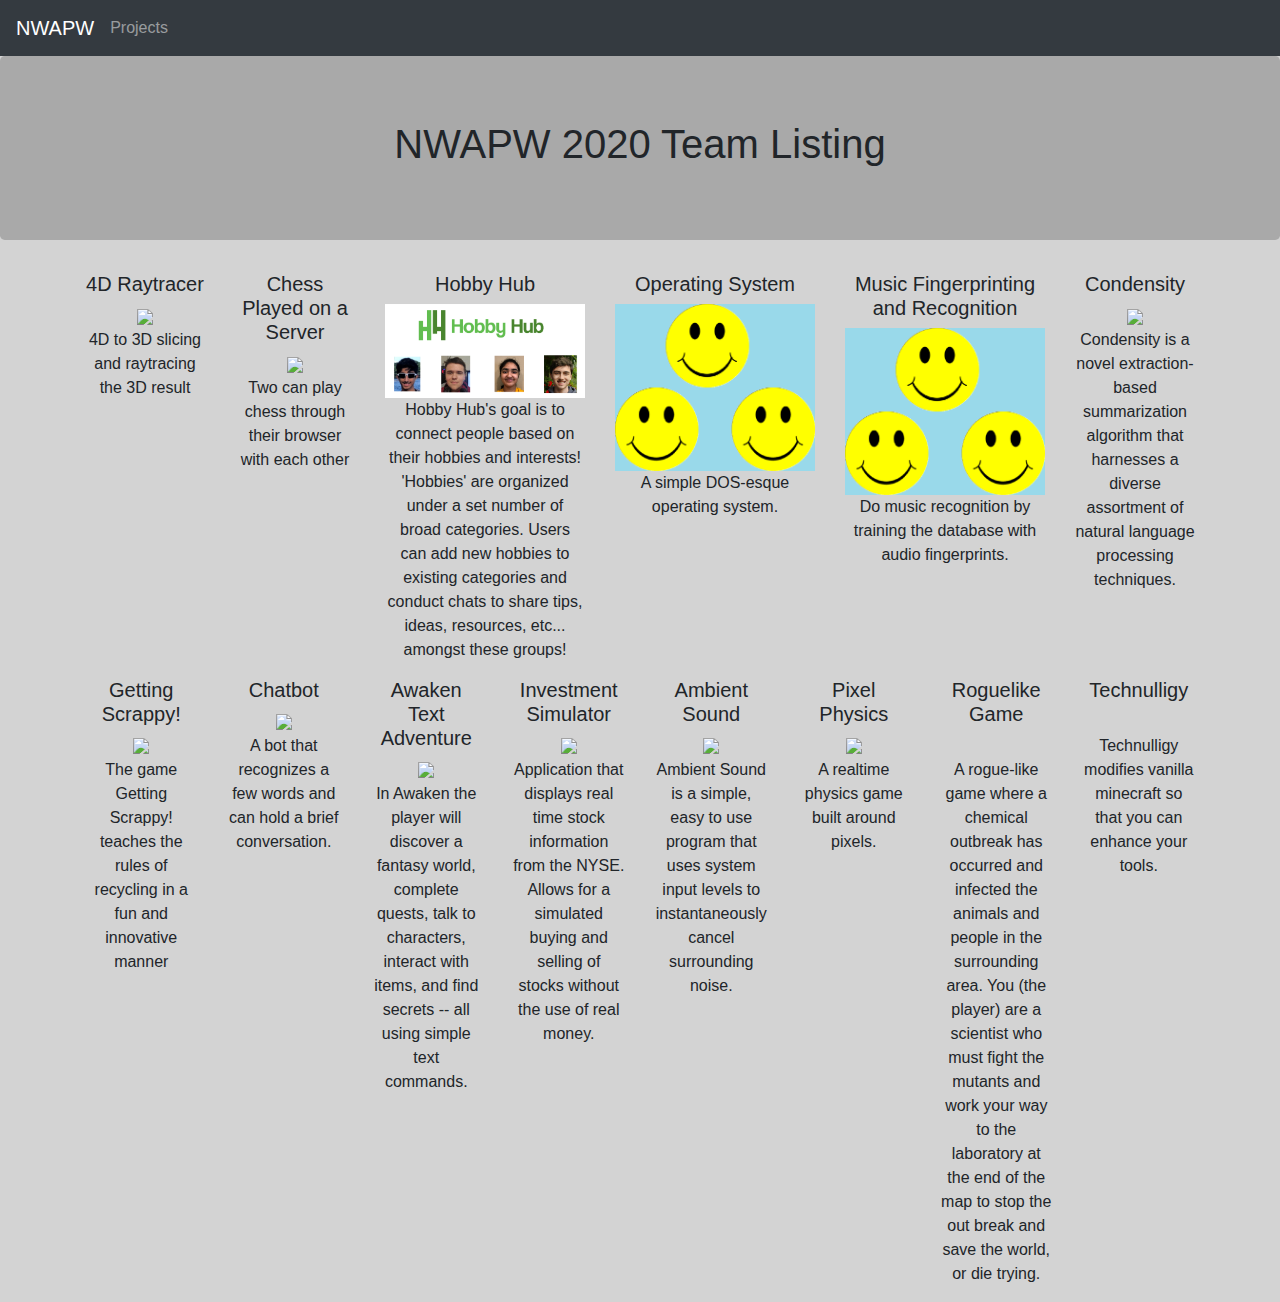
==== index.html @ 6eca42eb "Update descriptions" ====
<!doctype html>
<html lang="en">
  <head>
    <!-- Required meta tags -->
    <meta charset="utf-8">
    <meta name="viewport" content="width=device-width, initial-scale=1, shrink-to-fit=no">

    <!-- Bootstrap CSS -->
    <link rel="stylesheet" href="https://maxcdn.bootstrapcdn.com/bootstrap/4.0.0/css/bootstrap.min.css" integrity="sha384-Gn5384xqQ1aoWXA+058RXPxPg6fy4IWvTNh0E263XmFcJlSAwiGgFAW/dAiS6JXm" crossorigin="anonymous">

    <meta name="viewport" content="width=device-width, initial-scale=1, shrink-to-fit=no">
    <!-- Additional CSS -->
    <link rel="stylesheet" href="../shared.css">

    <title>NWAPW 2020 Teams</title>
  </head>

  <body>
    <nav class="navbar navbar-dark bg-dark">
      <a href="https://nwapw.org" class="navbar-brand">NWAPW</a>
      <ul class="navbar-nav mr-auto">
        <li class="nav-item">
          <a class="nav-link" href="#">Projects</a>
        </li>
      </ul>
    </nav>
  <div class="jumbotron text-center">
        <h1> NWAPW 2020 Team Listing </h1>
  </div>
<div class="container">
  <div class="row">
    <div class="col-lg text-center">
        <h5> 4D Raytracer </h5>
        <a href="https://luminic.github.io/NWAPW_Raytracer_Site/">
          <img class="img-responsive" src="https://luminic.github.io/NWAPW_Raytracer_Site/GroupPicTest2.png" width="200">
        </a>
        <p>4D to 3D slicing and raytracing the 3D result</p>
    </div>
    <div class="col-lg text-center">
      <h5> Chess Played on a Server </h5>
      <a href="https://devinvonarx.github.io/NWAPW_2020_Chess/">
        <img class="img-responsive" src="https://github.com/michaelschuff/NWAPW_2020_Chess/blob/master/Screen%20Shot%202020-08-05%20at%2010.00.18%20AM.png?raw=true" width="200">
      </a>
      <p>Two can play chess through their browser with each other</p>
    </div>
    <div class="col-lg text-center">
      <h5> Hobby Hub </h5>
      <a href="https://torin-perkins.github.io/Hobby-Hub/">
        <img class="img-responsive" src="assets/hobby_hub.png" width="200">
      </a>
      <p>Hobby Hub's goal is to connect people based on their hobbies and interests! 'Hobbies' are organized under a set number of broad categories. Users can add new hobbies to existing categories and conduct chats to share tips, ideas, resources, etc... amongst these groups!</p>
    </div>
    <div class="col-lg text-center">
      <h5> Operating System </h5>
      <a href="https://alex-x90.github.io/nwapw-OS-site/">
        <img class="img-responsive" src="assets/smilies.png" width="200">
      </a>
      <p>A simple DOS-esque operating system.</p>
    </div>
    <div class="col-lg text-center">
      <h5> Music Fingerprinting and Recognition  </h5>
      <a href="https://ericzhenglian.github.io/NWAPW_site/">
        <img class="img-responsive" src="assets/smilies.png" width="200">
      </a>
      <p>Do music recognition by training the database with audio fingerprints.</p>
    </div>
    <div class="col-lg text-center">
      <h5> Condensity </h5>
      <a href="https://condense-it.com/about">
        <img class="img-responsive" src="https://cdn.discordapp.com/attachments/728439409757913099/741316577873625118/image0.jpg" width="200">
      </a>
      <p> Condensity is a novel extraction-based summarization algorithm that harnesses a diverse assortment of natural language processing techniques.</p>
    </div>
    <div class="col-lg text-center">
      <h5> Getting Scrappy! </h5>
      <a href="https://rijdmc419.github.io/GettingScrappy/">
        <img class="img-responsive" src="https://rijdmc419.github.io/GettingScrappy/team_photo.png" width="200">
      </a>
      <p>The game Getting Scrappy! teaches the rules of recycling in a fun and innovative manner</p>
    </div>
    <div class="col-lg text-center">
      <h5> Chatbot </h5>
      <a href="https://pdx-rice.github.io/NWAPW-Chatbot/">
        <img class="img-responsive" src="https://pdx-rice.github.io/NWAPW-Chatbot/team%20photo.png" width="200">
      </a>
      <p>A bot that recognizes a few words and can hold a brief conversation.</p>
    </div>
    <div class="col-lg text-center">
      <h5> Awaken Text Adventure </h5>
      <a href="https://mhvivek.github.io/Awaken-Text-Adventure/">
        <img class="img-responsive" src="https://raw.githubusercontent.com/mhvivek/Text-Adventure-Game/master/TeamPhoto.jpg" width="200">
      </a>
      <p>In Awaken the player will discover a fantasy world, complete quests, talk to characters, interact with items, and find secrets -- all using simple text commands.</p>
    </div>

    <div class="col-lg text-center">
      <h5> Investment Simulator </h5>
      <a href="https://beegbrain.github.io/nwapw-team-site/">
        <img class="img-responsive" src="https://media.discordapp.net/attachments/728439285832745061/740278895177105509/groupPhoto.png?width=1215&height=683" width="200">
      </a>
      <p>Application that displays real time stock information from the NYSE. Allows for a simulated buying and selling of stocks without the use of real money.</p>
    </div>
    <div class="col-lg text-center">
      <h5> Ambient Sound </h5>
      <a href="https://ew6803.github.io/ambientsoundwebsite/">
        <img class="img-responsive" src="https://ew6803.github.io/ambientsoundwebsite/teampic2.PNG" width="200">
      </a>
      <p>Ambient Sound is a simple, easy to use program that uses system input levels to instantaneously cancel surrounding noise.</p>
    </div>
    <div class="col-lg text-center">
      <h5> Pixel Physics </h5>
      <a href="https://reivax2003.github.io/PixelPhysicsWebsite/index.html">
        <img class="img-responsive" src="https://ucbea3a97643534c62d28ff66b78.previews.dropboxusercontent.com/p/thumb/[base64]/p.png?fv_content=true&size_mode=5" width="200">
      </a>
      <p>A realtime physics game built around pixels.</p>
    </div>
    <div class="col-lg text-center">
      <h5> Roguelike Game </h5>
      <a href="#">
        <img class="img-responsive" src="" width="200">
      </a>
      <p>A rogue-like game where a chemical outbreak has occurred and infected the animals and people in the surrounding area. You (the player) are a scientist who must fight the mutants and work your way to the laboratory at the end of the map to stop the out break and save the world, or die trying.</p>
    </div>
    <div class="col-lg text-center">
      <h5> Technulligy </h5>
      <a href="#">
        <img class="img-responsive" src="" width="200">
      </a>
      <p>Technulligy modifies vanilla minecraft so that you can enhance your tools.</p>
    </div>
  </div>
</div>
</html>
</body>
---- shared.css ----
.jumbotron {
  background-color: DarkGray;
}
body {
  background-color: LightGray;
}

.jumbotron a {
  color: #111;
}

nav a {
  color: #111;
}
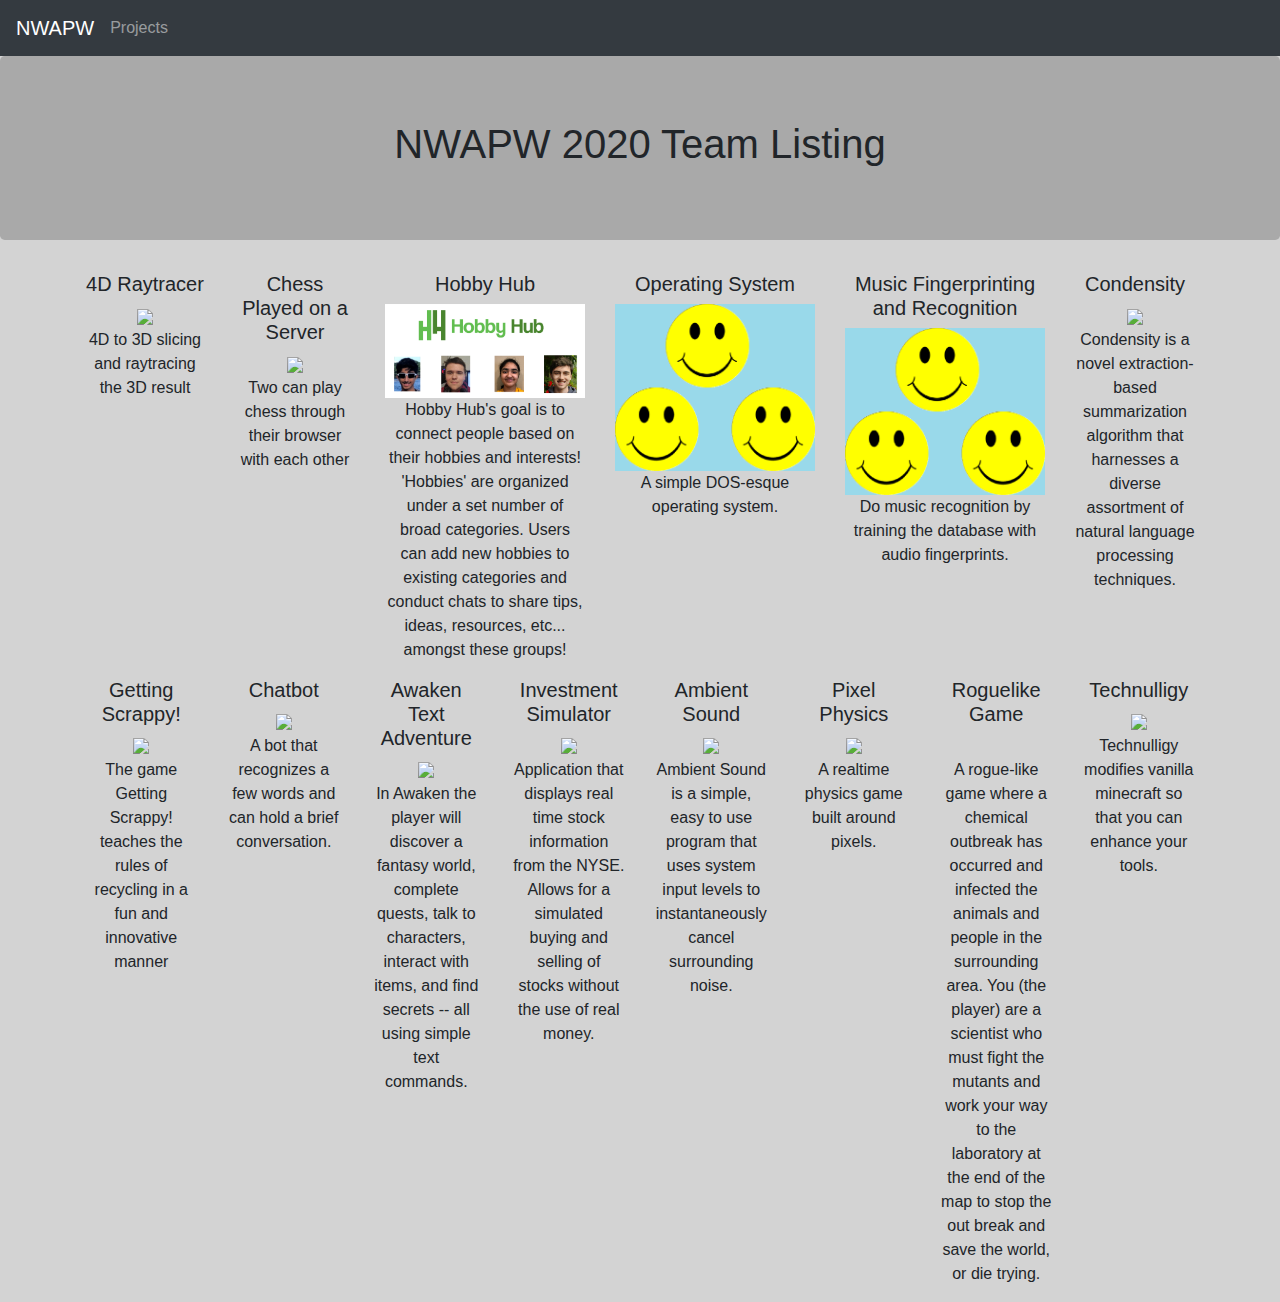
==== commit 7af66f68: "Update Technulligy links" ====
--- a/index.html
+++ b/index.html
@@ -123,8 +123,8 @@
     </div>
     <div class="col-lg text-center">
       <h5> Technulligy </h5>
-      <a href="#">
-        <img class="img-responsive" src="" width="200">
+      <a href="https://appl313245.github.io/Technulligy-Website/">
+        <img class="img-responsive" src="https://media.discordapp.net/attachments/728439308423397378/740663850080403626/Team_Photo.jpg?width=937&height=664" width="200">
       </a>
       <p>Technulligy modifies vanilla minecraft so that you can enhance your tools.</p>
     </div>
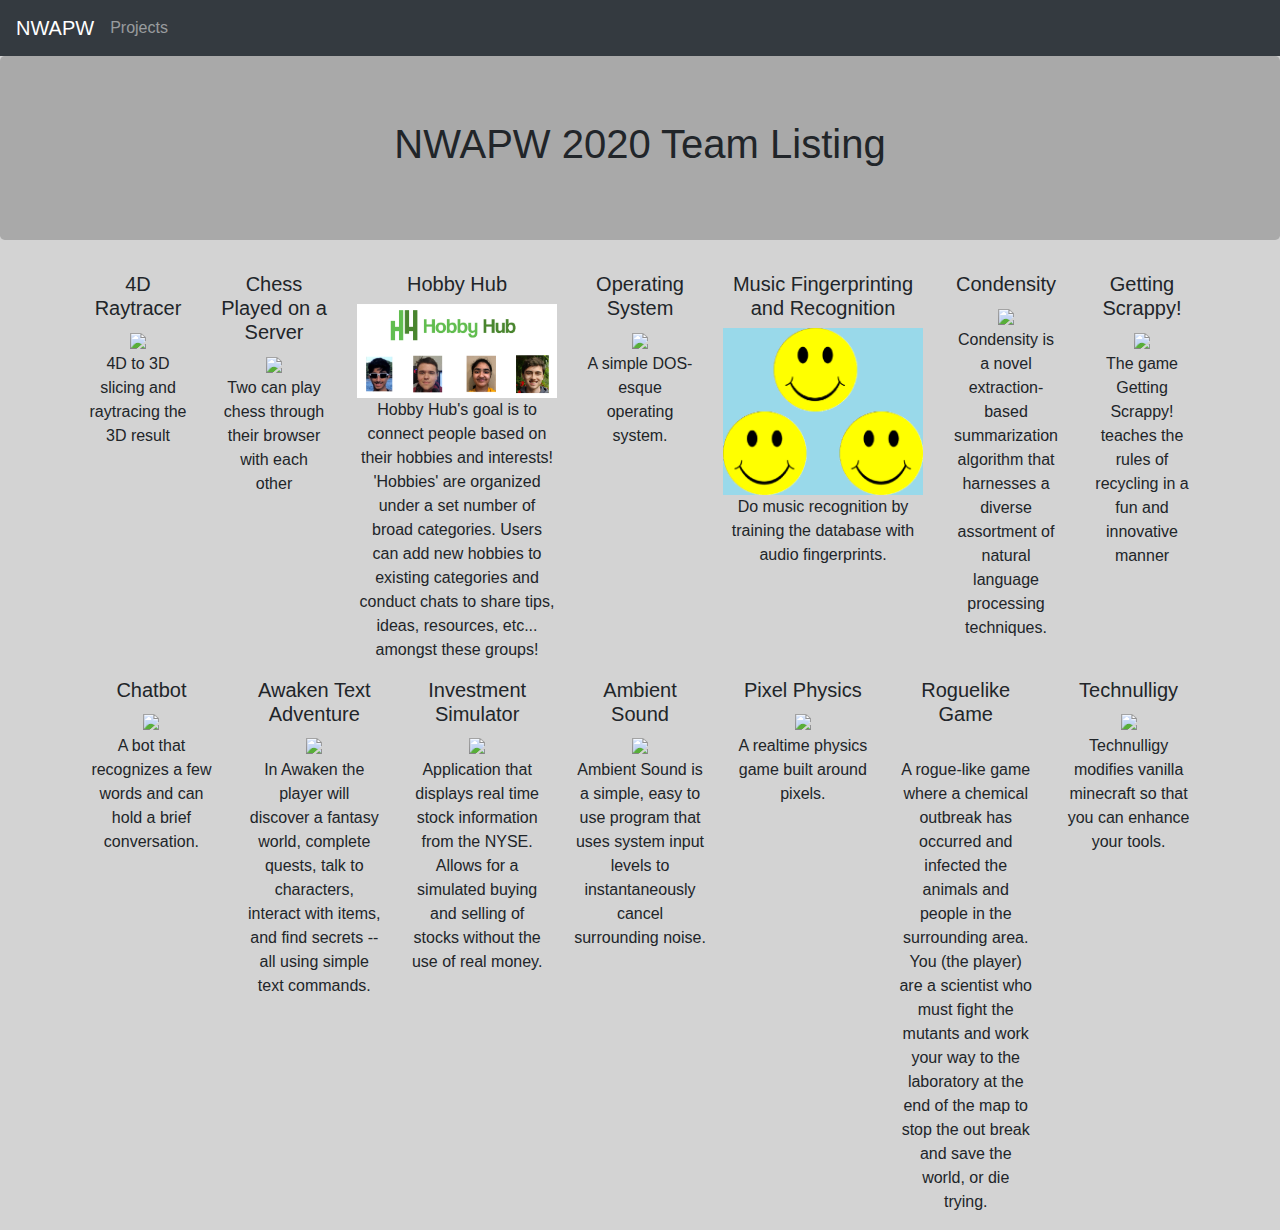
==== commit 71f4a156: "Update OS Picture" ====
--- a/index.html
+++ b/index.html
@@ -53,7 +53,7 @@
     <div class="col-lg text-center">
       <h5> Operating System </h5>
       <a href="https://alex-x90.github.io/nwapw-OS-site/">
-        <img class="img-responsive" src="assets/smilies.png" width="200">
+        <img class="img-responsive" src="https://media.discordapp.net/attachments/728439347799654481/741411232124239942/Faces.png?width=1215&height=683" width="200">
       </a>
       <p>A simple DOS-esque operating system.</p>
     </div>
@@ -124,7 +124,7 @@
     <div class="col-lg text-center">
       <h5> Technulligy </h5>
       <a href="https://appl313245.github.io/Technulligy-Website/">
-        <img class="img-responsive" src="https://media.discordapp.net/attachments/728439308423397378/740663850080403626/Team_Photo.jpg?width=937&height=664" width="200">
+        <img class="img-responsive" src="https://cdn.discordapp.com/attachments/728439308423397378/741331649572241508/Team_Photo.jpg" width="200">
       </a>
       <p>Technulligy modifies vanilla minecraft so that you can enhance your tools.</p>
     </div>
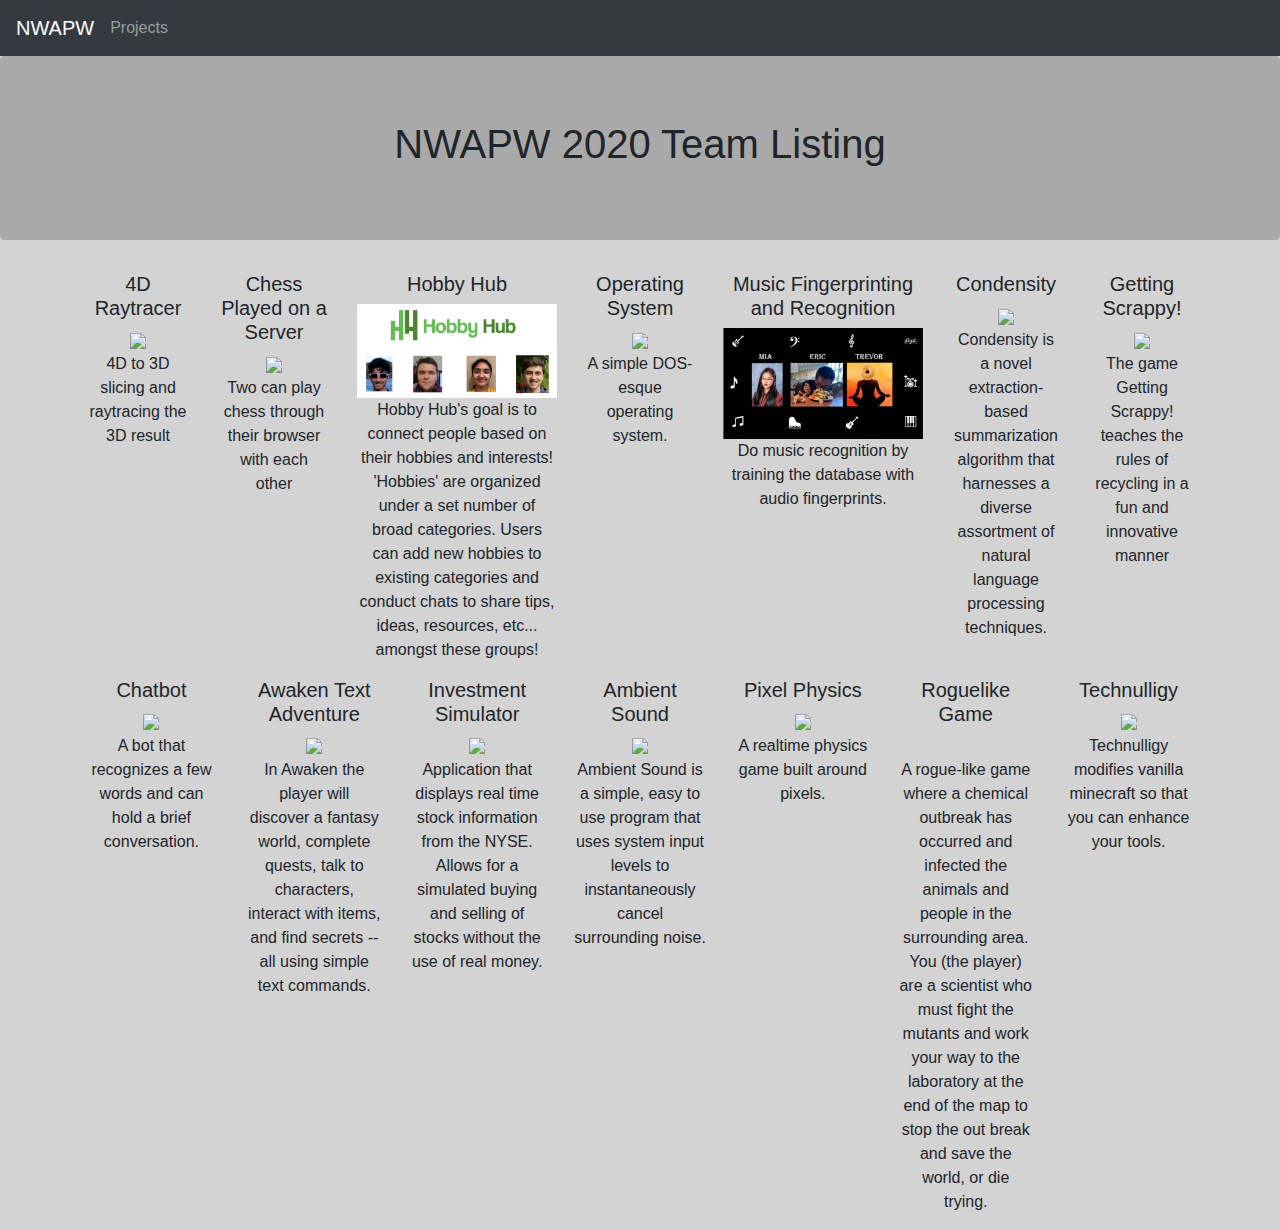
==== commit a7dd7c5a: "Music Fingerprinting image" ====
--- a/index.html
+++ b/index.html
@@ -60,7 +60,7 @@
     <div class="col-lg text-center">
       <h5> Music Fingerprinting and Recognition  </h5>
       <a href="https://ericzhenglian.github.io/NWAPW_site/">
-        <img class="img-responsive" src="assets/smilies.png" width="200">
+        <img class="img-responsive" src="assets/music_fingerprinting.png" width="200">
       </a>
       <p>Do music recognition by training the database with audio fingerprints.</p>
     </div>
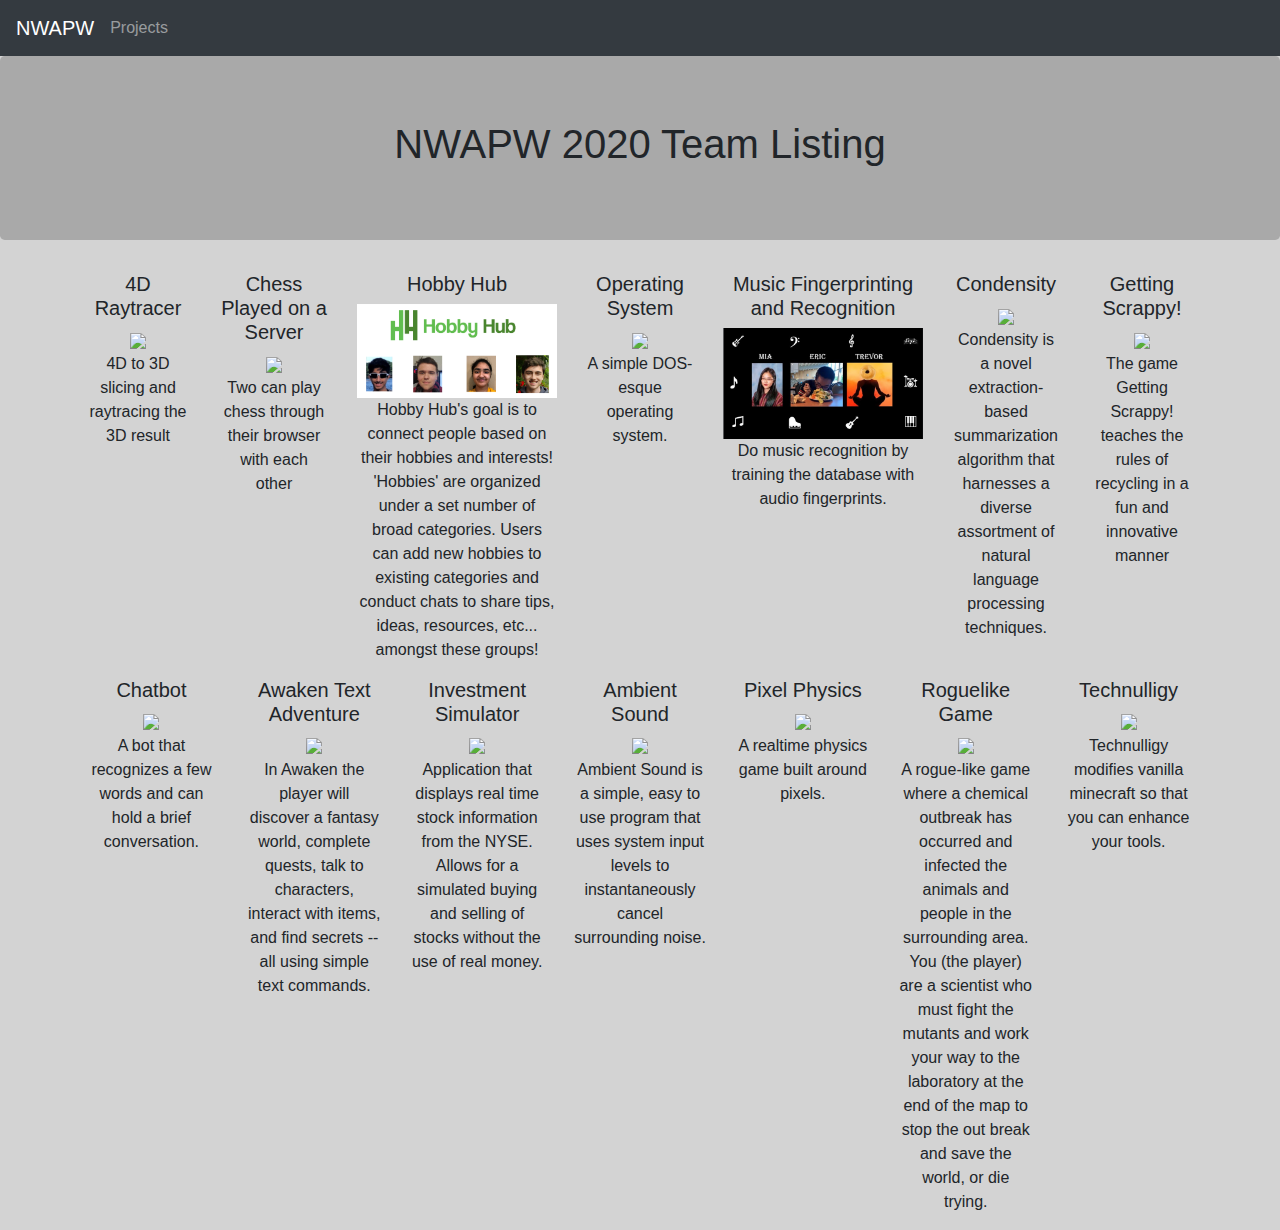
==== commit 26d7df0a: "Roguelike" ====
--- a/index.html
+++ b/index.html
@@ -116,8 +116,8 @@
     </div>
     <div class="col-lg text-center">
       <h5> Roguelike Game </h5>
-      <a href="#">
-        <img class="img-responsive" src="" width="200">
+      <a href="https://husseinkhodor03.github.io/NWAPW-Demo-Videos/Rogue-Like%20Game%20Website/Team%20Website.html">
+        <img class="img-responsive" src="https://husseinkhodor03.github.io/NWAPW-Demo-Videos/Rogue-Like%20Game%20Website/IMG_2337.jpg" width="200">
       </a>
       <p>A rogue-like game where a chemical outbreak has occurred and infected the animals and people in the surrounding area. You (the player) are a scientist who must fight the mutants and work your way to the laboratory at the end of the map to stop the out break and save the world, or die trying.</p>
     </div>
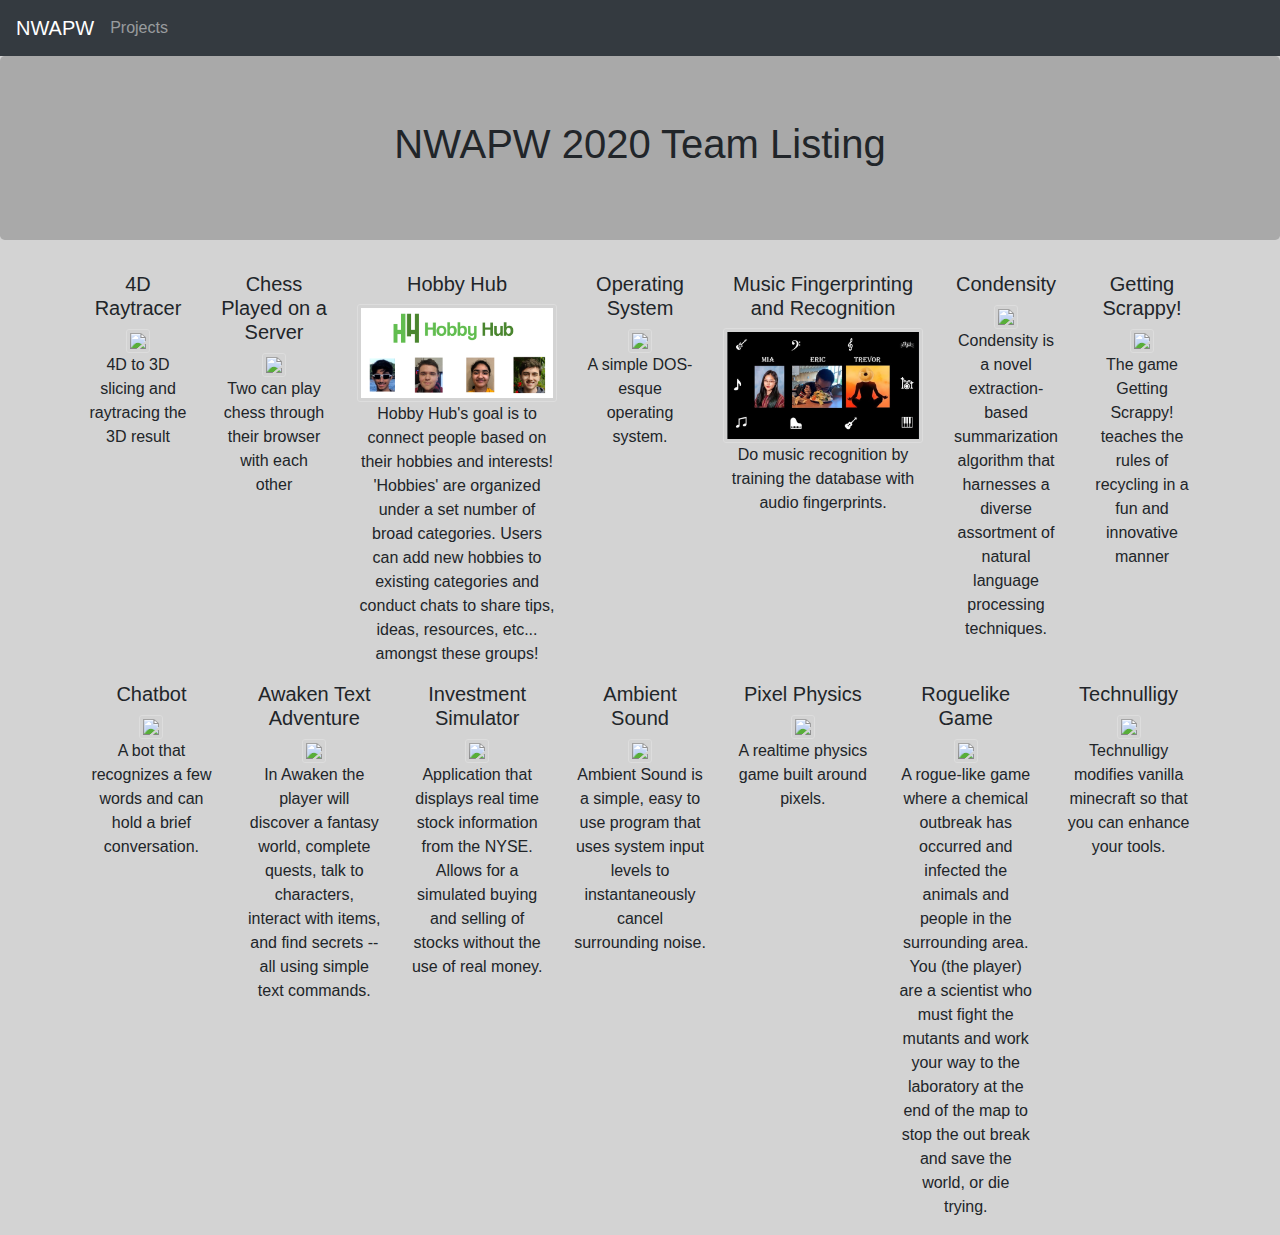
==== commit 1cfec4a5: "Add hover effect on team pictures." ====
--- a/index.html
+++ b/index.html
@@ -10,7 +10,7 @@
 
     <meta name="viewport" content="width=device-width, initial-scale=1, shrink-to-fit=no">
     <!-- Additional CSS -->
-    <link rel="stylesheet" href="../shared.css">
+    <link rel="stylesheet" href="shared.css">
 
     <title>NWAPW 2020 Teams</title>
   </head>
@@ -32,63 +32,63 @@
     <div class="col-lg text-center">
         <h5> 4D Raytracer </h5>
         <a href="https://luminic.github.io/NWAPW_Raytracer_Site/">
-          <img class="img-responsive" src="https://luminic.github.io/NWAPW_Raytracer_Site/GroupPicTest2.png" width="200">
+          <img class="img-responsive team" src="https://luminic.github.io/NWAPW_Raytracer_Site/GroupPicTest2.png" width="200">
         </a>
-        <p>4D to 3D slicing and raytracing the 3D result</p>
-    </div>
+    <p>4D to 3D slicing and raytracing the 3D result</p>
+  </div>
     <div class="col-lg text-center">
       <h5> Chess Played on a Server </h5>
       <a href="https://devinvonarx.github.io/NWAPW_2020_Chess/">
-        <img class="img-responsive" src="https://github.com/michaelschuff/NWAPW_2020_Chess/blob/master/Screen%20Shot%202020-08-05%20at%2010.00.18%20AM.png?raw=true" width="200">
+        <img class="img-responsive team" src="https://github.com/michaelschuff/NWAPW_2020_Chess/blob/master/Screen%20Shot%202020-08-05%20at%2010.00.18%20AM.png?raw=true" width="200">
       </a>
       <p>Two can play chess through their browser with each other</p>
     </div>
     <div class="col-lg text-center">
       <h5> Hobby Hub </h5>
       <a href="https://torin-perkins.github.io/Hobby-Hub/">
-        <img class="img-responsive" src="assets/hobby_hub.png" width="200">
+        <img class="img-responsive team" src="assets/hobby_hub.png" width="200">
       </a>
       <p>Hobby Hub's goal is to connect people based on their hobbies and interests! 'Hobbies' are organized under a set number of broad categories. Users can add new hobbies to existing categories and conduct chats to share tips, ideas, resources, etc... amongst these groups!</p>
     </div>
     <div class="col-lg text-center">
       <h5> Operating System </h5>
       <a href="https://alex-x90.github.io/nwapw-OS-site/">
-        <img class="img-responsive" src="https://media.discordapp.net/attachments/728439347799654481/741411232124239942/Faces.png?width=1215&height=683" width="200">
+        <img class="img-responsive team" src="https://media.discordapp.net/attachments/728439347799654481/741411232124239942/Faces.png?width=1215&height=683" width="200">
       </a>
       <p>A simple DOS-esque operating system.</p>
     </div>
     <div class="col-lg text-center">
       <h5> Music Fingerprinting and Recognition  </h5>
       <a href="https://ericzhenglian.github.io/NWAPW_site/">
-        <img class="img-responsive" src="assets/music_fingerprinting.png" width="200">
+        <img class="img-responsive team" src="assets/music_fingerprinting.png" width="200">
       </a>
       <p>Do music recognition by training the database with audio fingerprints.</p>
     </div>
     <div class="col-lg text-center">
       <h5> Condensity </h5>
       <a href="https://condense-it.com/about">
-        <img class="img-responsive" src="https://cdn.discordapp.com/attachments/728439409757913099/741316577873625118/image0.jpg" width="200">
+        <img class="img-responsive team" src="https://cdn.discordapp.com/attachments/728439409757913099/741316577873625118/image0.jpg" width="200">
       </a>
       <p> Condensity is a novel extraction-based summarization algorithm that harnesses a diverse assortment of natural language processing techniques.</p>
     </div>
     <div class="col-lg text-center">
       <h5> Getting Scrappy! </h5>
       <a href="https://rijdmc419.github.io/GettingScrappy/">
-        <img class="img-responsive" src="https://rijdmc419.github.io/GettingScrappy/team_photo.png" width="200">
+        <img class="img-responsive team" src="https://rijdmc419.github.io/GettingScrappy/team_photo.png" width="200">
       </a>
       <p>The game Getting Scrappy! teaches the rules of recycling in a fun and innovative manner</p>
     </div>
     <div class="col-lg text-center">
       <h5> Chatbot </h5>
       <a href="https://pdx-rice.github.io/NWAPW-Chatbot/">
-        <img class="img-responsive" src="https://pdx-rice.github.io/NWAPW-Chatbot/team%20photo.png" width="200">
+        <img class="img-responsive team" src="https://pdx-rice.github.io/NWAPW-Chatbot/team%20photo.png" width="200">
       </a>
       <p>A bot that recognizes a few words and can hold a brief conversation.</p>
     </div>
     <div class="col-lg text-center">
       <h5> Awaken Text Adventure </h5>
       <a href="https://mhvivek.github.io/Awaken-Text-Adventure/">
-        <img class="img-responsive" src="https://raw.githubusercontent.com/mhvivek/Text-Adventure-Game/master/TeamPhoto.jpg" width="200">
+        <img class="img-responsive team" src="https://raw.githubusercontent.com/mhvivek/Text-Adventure-Game/master/TeamPhoto.jpg" width="200">
       </a>
       <p>In Awaken the player will discover a fantasy world, complete quests, talk to characters, interact with items, and find secrets -- all using simple text commands.</p>
     </div>
@@ -96,35 +96,35 @@
     <div class="col-lg text-center">
       <h5> Investment Simulator </h5>
       <a href="https://beegbrain.github.io/nwapw-team-site/">
-        <img class="img-responsive" src="https://media.discordapp.net/attachments/728439285832745061/740278895177105509/groupPhoto.png?width=1215&height=683" width="200">
+        <img class="img-responsive team" src="https://media.discordapp.net/attachments/728439285832745061/740278895177105509/groupPhoto.png?width=1215&height=683" width="200">
       </a>
       <p>Application that displays real time stock information from the NYSE. Allows for a simulated buying and selling of stocks without the use of real money.</p>
     </div>
     <div class="col-lg text-center">
       <h5> Ambient Sound </h5>
       <a href="https://ew6803.github.io/ambientsoundwebsite/">
-        <img class="img-responsive" src="https://ew6803.github.io/ambientsoundwebsite/teampic2.PNG" width="200">
+        <img class="img-responsive team" src="https://ew6803.github.io/ambientsoundwebsite/teampic2.PNG" width="200">
       </a>
       <p>Ambient Sound is a simple, easy to use program that uses system input levels to instantaneously cancel surrounding noise.</p>
     </div>
     <div class="col-lg text-center">
       <h5> Pixel Physics </h5>
       <a href="https://reivax2003.github.io/PixelPhysicsWebsite/index.html">
-        <img class="img-responsive" src="https://ucbea3a97643534c62d28ff66b78.previews.dropboxusercontent.com/p/thumb/[base64]/p.png?fv_content=true&size_mode=5" width="200">
+        <img class="img-responsive team" src="https://ucbea3a97643534c62d28ff66b78.previews.dropboxusercontent.com/p/thumb/[base64]/p.png?fv_content=true&size_mode=5" width="200">
       </a>
       <p>A realtime physics game built around pixels.</p>
     </div>
     <div class="col-lg text-center">
       <h5> Roguelike Game </h5>
       <a href="https://husseinkhodor03.github.io/NWAPW-Demo-Videos/Rogue-Like%20Game%20Website/Team%20Website.html">
-        <img class="img-responsive" src="https://husseinkhodor03.github.io/NWAPW-Demo-Videos/Rogue-Like%20Game%20Website/IMG_2337.jpg" width="200">
+        <img class="img-responsive team" src="https://husseinkhodor03.github.io/NWAPW-Demo-Videos/Rogue-Like%20Game%20Website/IMG_2337.jpg" width="200">
       </a>
       <p>A rogue-like game where a chemical outbreak has occurred and infected the animals and people in the surrounding area. You (the player) are a scientist who must fight the mutants and work your way to the laboratory at the end of the map to stop the out break and save the world, or die trying.</p>
     </div>
     <div class="col-lg text-center">
       <h5> Technulligy </h5>
       <a href="https://appl313245.github.io/Technulligy-Website/">
-        <img class="img-responsive" src="https://cdn.discordapp.com/attachments/728439308423397378/741331649572241508/Team_Photo.jpg" width="200">
+        <img class="img-responsive team" src="https://cdn.discordapp.com/attachments/728439308423397378/741331649572241508/Team_Photo.jpg" width="200">
       </a>
       <p>Technulligy modifies vanilla minecraft so that you can enhance your tools.</p>
     </div>
--- a/shared.css
+++ b/shared.css
@@ -11,4 +11,20 @@
 
 nav a {
   color: #111;
-}+}
+
+.team-box {
+  border: solid;
+  border-radius: 20px
+}
+
+.team {
+  border: 1px solid #ddd;
+  border-radius: 3px;
+  padding: 3px;
+}
+
+.team:hover {
+  box-shadow: 0 0 2px 1px rgba(0, 140, 186, 0.5);
+  scale: 1.01;
+}
